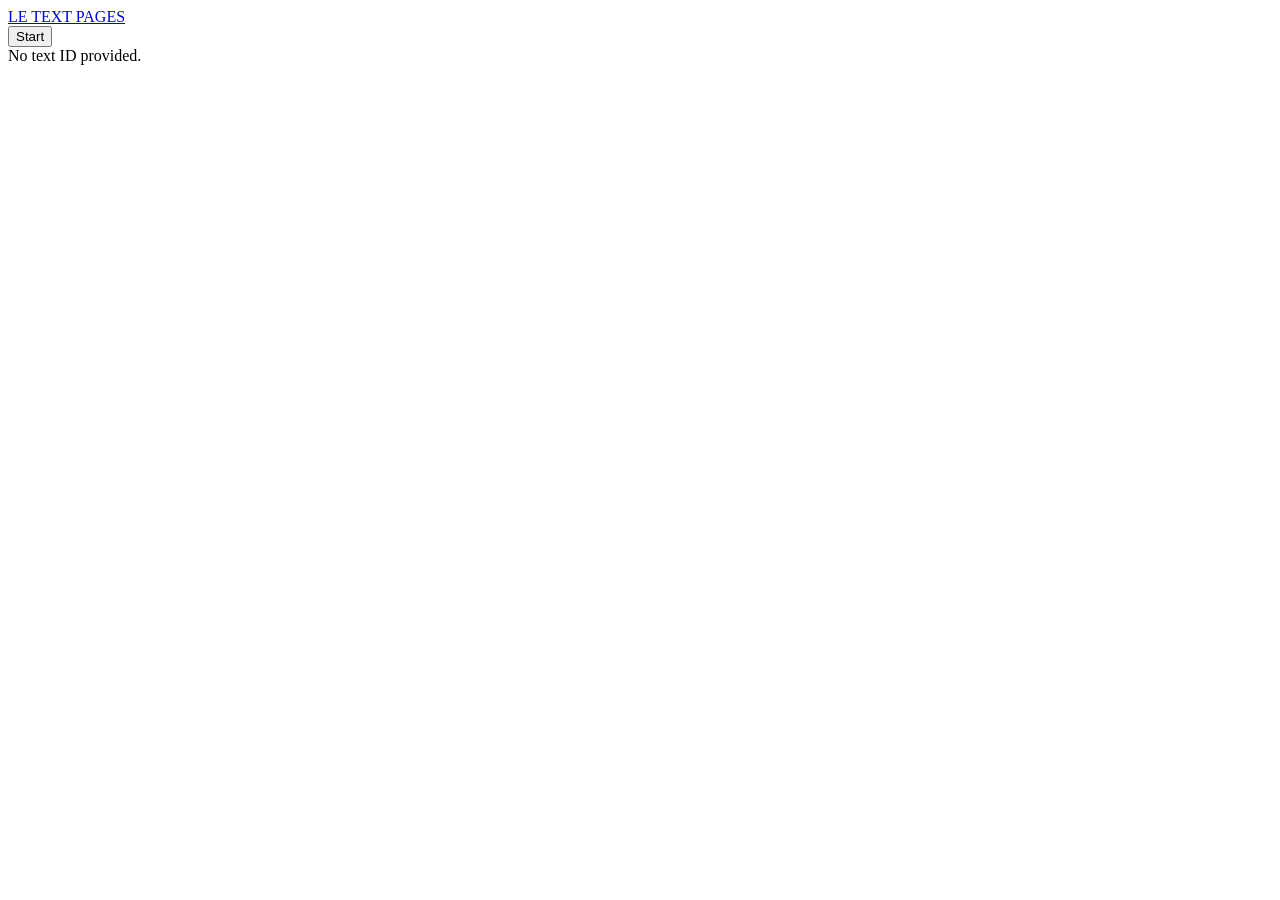
==== view.html @ ec23dfac "Add view.html (text view + comments system)" ====
<!DOCTYPE html>
<html lang="en">
<head>
  <meta charset="UTF-8" />
  <meta name="viewport" content="width=device-width, initial-scale=1.0" />
  <title>View · LE TEXT PAGE</title>
  <link rel="stylesheet" href="css/style.css" />
</head>
<body>
  <header class="topbar">
    <a class="topbar-brand" href="#" id="backLink">LE TEXT PAGES</a>
    <div class="topbar-actions" style="margin-left:auto">
      <button class="account-btn" id="accountBtn">Start</button>
    </div>
  </header>

  <main class="view-page" id="viewRoot">
    <div class="empty-state">Loading...</div>
  </main>

  <script src="js/auth.js"></script>
  <script src="js/data.js"></script>
  <script src="js/app.js"></script>
  <script>
    const user = getCurrentUser();
    const from = getQueryParam("from") || (user ? "dashboard" : "main");
    const textId = getQueryParam("id") || getQueryParam("view");
    const wantComment = getQueryParam("comment");

    document.getElementById("backLink").href = from === "dashboard" ? "dashboard.html" : "main.html";
    const accountBtn = document.getElementById("accountBtn");
    if (user) {
      accountBtn.textContent = user.username;
      accountBtn.onclick = () => location.href = "dashboard.html";
    } else {
      accountBtn.textContent = "Start";
      accountBtn.onclick = () => location.href = "start.html";
    }

    if (!textId) {
      document.getElementById("viewRoot").innerHTML = `<div class="empty-state">No text ID provided.</div>`;
      throw new Error("no id");
    }

    const page = getPage(textId);
    if (!page) {
      document.getElementById("viewRoot").innerHTML = `<div class="empty-state">Text page not found.</div>`;
      throw new Error("not found");
    }

    function renderAttachments(files) {
      if (!files || !files.length) return "";
      return `<div class="attachments">` + files.map(f => {
        if (f.type && f.type.startsWith("image/")) {
          return `<a href="${f.dataUrl}" target="_blank"><img src="${f.dataUrl}" alt="${escapeHtml(f.name)}" style="max-width:160px;max-height:120px;border-radius:8px;object-fit:cover"></a>`;
        }
        return `<a class="attachment" href="${f.dataUrl}" download="${escapeHtml(f.name)}">${escapeHtml(f.name)}</a>`;
      }).join("") + `</div>`;
    }

    function renderComments() {
      const comments = getComments(textId);
      const topLevel = comments.filter(c => !c.parentId);
      const byParent = {};
      comments.filter(c => c.parentId).forEach(c => {
        if (!byParent[c.parentId]) byParent[c.parentId] = [];
        byParent[c.parentId].push(c);
      });

      function renderOne(c, depth = 0) {
        const liked = user && c.likes && c.likes.includes(user.userId);
        const replies = byParent[c.commentId] || [];
        return `
          <div class="comment" data-id="${c.commentId}">
            <div class="comment-header">
              <span>${escapeHtml(c.username)}</span>
              <span>${formatDate(c.createdAt)}</span>
            </div>
            <div class="comment-body">${escapeHtml(c.content)}</div>
            ${renderAttachments(c.files)}
            <div class="comment-footer">
              <button class="like-btn ${liked ? "liked" : ""}" data-cid="${c.commentId}">
                ♥ ${c.likes ? c.likes.length : 0}
              </button>
              ${user ? `<button class="reply-btn" data-cid="${c.commentId}">Reply</button>` : ""}
            </div>
            ${replies.length ? `<div class="replies">${replies.map(r => renderOne(r, depth + 1)).join("")}</div>` : ""}
          </div>
        `;
      }

      return topLevel.map(c => renderOne(c)).join("") || `<p style="color:var(--text-muted)">No comments yet.</p>`;
    }

    function paint() {
      const canComment = !!user;
      document.getElementById("viewRoot").innerHTML = `
        <div class="view-header">
          <h1>${escapeHtml(page.title)}</h1>
          <div class="view-meta">
            by ${escapeHtml(page.username)} · ${formatDate(page.createdAt)}
            ${page.likes && page.likes.length ? ` · ${page.likes.length} likes` : ""}
          </div>
        </div>
        <div class="view-content">${escapeHtml(page.content)}</div>
        ${renderAttachments(page.files)}

        <div class="comments-section" style="margin-top:2rem">
          <h2>Comments</h2>
          ${canComment ? `
            <div class="comment-form" id="commentFormBox">
              <textarea id="commentInput" placeholder="Write a comment..."></textarea>
              <div class="comment-actions">
                <input type="file" id="commentFiles" multiple style="font-size:0.85rem" />
                <button class="btn btn-primary" id="postCommentBtn" style="padding:0.5rem 1rem">Post</button>
              </div>
              <input type="hidden" id="replyTo" value="" />
            </div>
          ` : `
            <p style="color:var(--text-muted);margin-bottom:1rem">
              <a href="start.html">Login / Register</a> to comment.
            </p>
          `}
          <div class="comment-list" id="commentList">${renderComments()}</div>
        </div>
      `;

      document.querySelectorAll(".like-btn").forEach(btn => {
        btn.onclick = () => {
          if (!user) {
            alert("Login to like");
            return;
          }
          toggleLikeComment(textId, btn.dataset.cid, user.userId);
          paint();
        };
      });

      document.querySelectorAll(".reply-btn").forEach(btn => {
        btn.onclick = () => {
          document.getElementById("replyTo").value = btn.dataset.cid;
          document.getElementById("commentInput").placeholder = "Replying...";
          document.getElementById("commentInput").focus();
        };
      });

      const postBtn = document.getElementById("postCommentBtn");
      if (postBtn) {
        postBtn.onclick = async () => {
          const content = document.getElementById("commentInput").value.trim();
          if (!content) return;
          const parentId = document.getElementById("replyTo").value || null;
          const fileInput = document.getElementById("commentFiles");
          let filesData = [];
          if (fileInput.files.length) {
            filesData = await readFilesAsDataUrls(fileInput.files);
          }
          addComment({
            textId,
            userId: user.userId,
            username: user.username,
            content,
            parentId,
            files: filesData
          });
          document.getElementById("commentInput").value = "";
          document.getElementById("replyTo").value = "";
          fileInput.value = "";
          paint();
        };
      }

      if (wantComment === "create" && canComment) {
        const box = document.getElementById("commentFormBox");
        if (box) box.scrollIntoView({ behavior: "smooth" });
        document.getElementById("commentInput")?.focus();
      }
    }

    paint();
  </script>
</body>
</html>
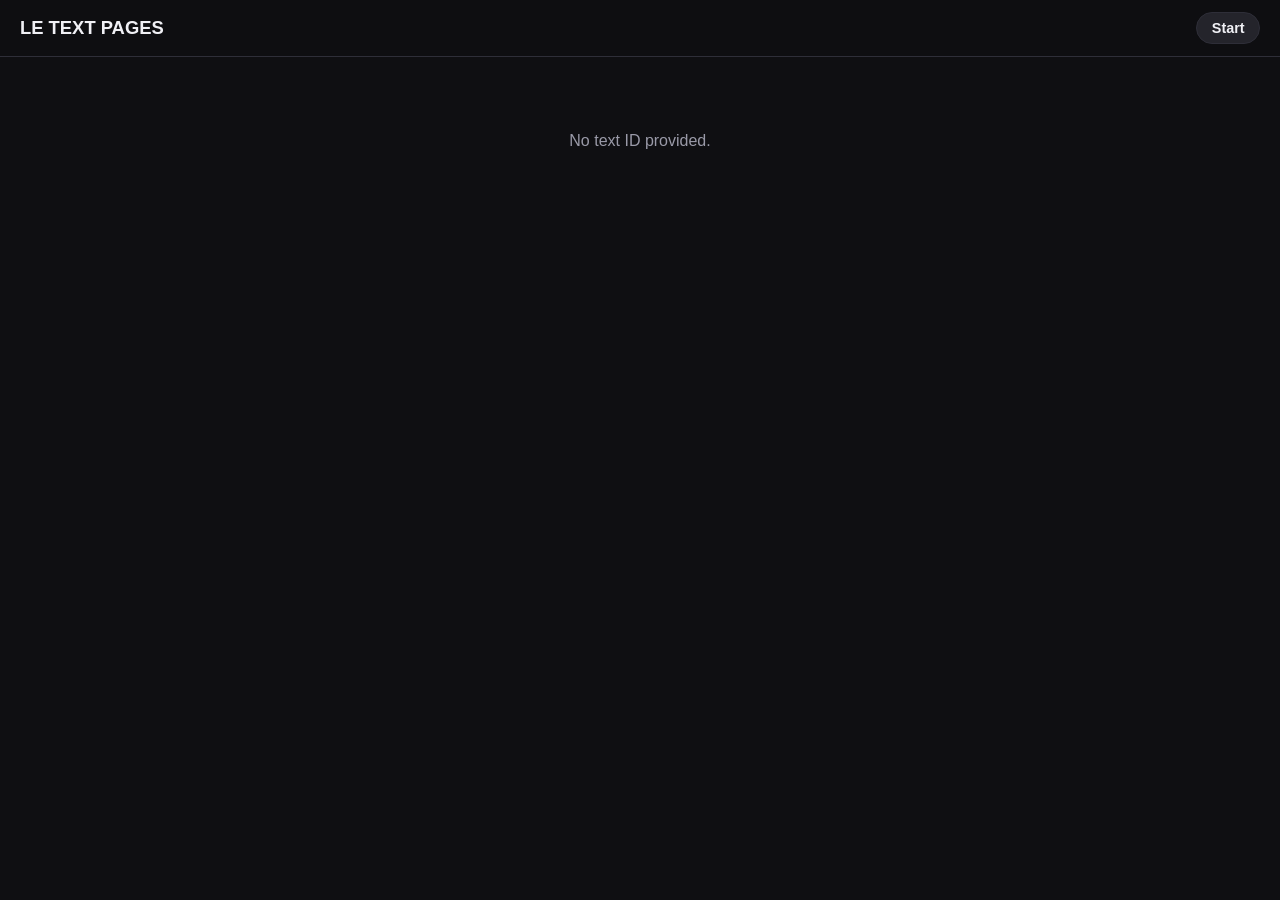
==== commit 3e8c07f5: "Add Copy Share Link button on view page" ====
--- a/view.html
+++ b/view.html
@@ -27,14 +27,14 @@
     const textId = getQueryParam("id") || getQueryParam("view");
     const wantComment = getQueryParam("comment");
 
-    document.getElementById("backLink").href = from === "dashboard" ? "dashboard.html" : "main.html";
+    document.getElementById("backLink").href = from === "dashboard" ? "/dashboard" : "/main";
     const accountBtn = document.getElementById("accountBtn");
     if (user) {
       accountBtn.textContent = user.username;
-      accountBtn.onclick = () => location.href = "dashboard.html";
+      accountBtn.onclick = () => location.href = "/dashboard";
     } else {
       accountBtn.textContent = "Start";
-      accountBtn.onclick = () => location.href = "start.html";
+      accountBtn.onclick = () => location.href = "/start";
     }
 
     if (!textId) {
@@ -101,6 +101,12 @@
             by ${escapeHtml(page.username)} · ${formatDate(page.createdAt)}
             ${page.likes && page.likes.length ? ` · ${page.likes.length} likes` : ""}
           </div>
+          <div style="margin-top:0.75rem">
+            <button class="btn btn-secondary" id="copyShareBtn" style="padding:0.45rem 1rem;font-size:0.9rem">
+              Copy Share Link
+            </button>
+            <span id="copyStatus" style="margin-left:0.5rem;font-size:0.85rem;color:var(--success);display:none">Copied!</span>
+          </div>
         </div>
         <div class="view-content">${escapeHtml(page.content)}</div>
         ${renderAttachments(page.files)}
@@ -118,7 +124,7 @@
             </div>
           ` : `
             <p style="color:var(--text-muted);margin-bottom:1rem">
-              <a href="start.html">Login / Register</a> to comment.
+              <a href="/start">Login / Register</a> to comment.
             </p>
           `}
           <div class="comment-list" id="commentList">${renderComments()}</div>
@@ -170,6 +176,28 @@
         };
       }
 
+      // Copy Share Link
+      const copyBtn = document.getElementById("copyShareBtn");
+      if (copyBtn) {
+        copyBtn.onclick = () => {
+          let shortId = textId;
+          if (textId.startsWith("t_")) {
+            const parts = textId.split("_");
+            if (parts.length >= 2) shortId = parts[1];
+          }
+          const shareUrl = window.location.origin + "/share?id=" + encodeURIComponent(shortId);
+          navigator.clipboard.writeText(shareUrl).then(() => {
+            const status = document.getElementById("copyStatus");
+            if (status) {
+              status.style.display = "inline";
+              setTimeout(() => status.style.display = "none", 2000);
+            }
+          }).catch(() => {
+            prompt("Copy this link:", shareUrl);
+          });
+        };
+      }
+
       if (wantComment === "create" && canComment) {
         const box = document.getElementById("commentFormBox");
         if (box) box.scrollIntoView({ behavior: "smooth" });
--- a/css/style.css
+++ b/css/style.css
@@ -0,0 +1,649 @@
+:root {
+  --bg: #0f0f12;
+  --surface: #1a1a1f;
+  --surface2: #24242b;
+  --border: #2e2e38;
+  --text: #f0f0f5;
+  --text-muted: #9a9aa8;
+  --accent: #6c5ce7;
+  --accent-hover: #7f70f0;
+  --success: #00b894;
+  --danger: #e17055;
+  --radius: 12px;
+  --shadow: 0 8px 24px rgba(0,0,0,0.4);
+}
+
+* {
+  box-sizing: border-box;
+  margin: 0;
+  padding: 0;
+}
+
+body {
+  font-family: -apple-system, BlinkMacSystemFont, "Segoe UI", Roboto, sans-serif;
+  background: var(--bg);
+  color: var(--text);
+  min-height: 100vh;
+  line-height: 1.5;
+}
+
+a {
+  color: var(--accent);
+  text-decoration: none;
+}
+
+button, .btn {
+  cursor: pointer;
+  border: none;
+  border-radius: 8px;
+  font-weight: 600;
+  transition: all 0.15s ease;
+}
+
+/* ========== INDEX ========== */
+.index-page {
+  display: flex;
+  flex-direction: column;
+  align-items: center;
+  justify-content: center;
+  min-height: 100vh;
+  gap: 2rem;
+  padding: 2rem;
+  text-align: center;
+}
+
+.index-page h1 {
+  font-size: 2.8rem;
+  letter-spacing: -0.03em;
+  background: linear-gradient(135deg, #a29bfe, #6c5ce7);
+  -webkit-background-clip: text;
+  -webkit-text-fill-color: transparent;
+}
+
+.index-actions {
+  display: flex;
+  gap: 1rem;
+  flex-wrap: wrap;
+  justify-content: center;
+}
+
+.btn-primary {
+  background: var(--accent);
+  color: white;
+  padding: 0.85rem 1.8rem;
+  font-size: 1rem;
+}
+
+.btn-primary:hover {
+  background: var(--accent-hover);
+  transform: translateY(-1px);
+}
+
+.btn-secondary {
+  background: var(--surface2);
+  color: var(--text);
+  padding: 0.85rem 1.8rem;
+  border: 1px solid var(--border);
+}
+
+.btn-secondary:hover {
+  background: var(--border);
+}
+
+/* ========== START (Login / Register) ========== */
+.start-page {
+  min-height: 100vh;
+  display: flex;
+  align-items: center;
+  justify-content: center;
+  padding: 1.5rem;
+}
+
+.auth-card {
+  background: var(--surface);
+  border: 1px solid var(--border);
+  border-radius: var(--radius);
+  width: 100%;
+  max-width: 400px;
+  overflow: hidden;
+  box-shadow: var(--shadow);
+}
+
+.auth-tabs {
+  display: flex;
+  border-bottom: 1px solid var(--border);
+}
+
+.auth-tab {
+  flex: 1;
+  padding: 1rem;
+  background: transparent;
+  color: var(--text-muted);
+  font-size: 1rem;
+}
+
+.auth-tab.active {
+  color: var(--text);
+  border-bottom: 2px solid var(--accent);
+}
+
+.auth-body {
+  padding: 1.75rem;
+}
+
+.form-group {
+  margin-bottom: 1.1rem;
+}
+
+.form-group label {
+  display: block;
+  font-size: 0.85rem;
+  color: var(--text-muted);
+  margin-bottom: 0.4rem;
+}
+
+.form-group input {
+  width: 100%;
+  padding: 0.75rem 1rem;
+  background: var(--surface2);
+  border: 1px solid var(--border);
+  border-radius: 8px;
+  color: var(--text);
+  font-size: 1rem;
+}
+
+.form-group input:focus {
+  outline: none;
+  border-color: var(--accent);
+}
+
+.auth-error {
+  color: var(--danger);
+  font-size: 0.9rem;
+  margin-bottom: 1rem;
+  display: none;
+}
+
+.auth-submit {
+  width: 100%;
+  padding: 0.85rem;
+  background: var(--accent);
+  color: white;
+  font-size: 1rem;
+  margin-top: 0.5rem;
+}
+
+.auth-submit:hover {
+  background: var(--accent-hover);
+}
+
+/* ========== TOP BAR ========== */
+.topbar {
+  position: sticky;
+  top: 0;
+  z-index: 100;
+  background: rgba(15, 15, 18, 0.92);
+  backdrop-filter: blur(12px);
+  border-bottom: 1px solid var(--border);
+  padding: 0.75rem 1.25rem;
+  display: flex;
+  align-items: center;
+  gap: 1rem;
+}
+
+.topbar-brand {
+  font-weight: 700;
+  font-size: 1.15rem;
+  white-space: nowrap;
+  color: var(--text);
+}
+
+.topbar-search {
+  flex: 1;
+  max-width: 420px;
+  position: relative;
+}
+
+.topbar-search input {
+  width: 100%;
+  padding: 0.55rem 1rem 0.55rem 2.4rem;
+  background: var(--surface2);
+  border: 1px solid var(--border);
+  border-radius: 999px;
+  color: var(--text);
+  font-size: 0.95rem;
+}
+
+.topbar-search input:focus {
+  outline: none;
+  border-color: var(--accent);
+}
+
+.topbar-search .search-icon {
+  position: absolute;
+  left: 0.85rem;
+  top: 50%;
+  transform: translateY(-50%);
+  color: var(--text-muted);
+  pointer-events: none;
+}
+
+.topbar-actions {
+  display: flex;
+  align-items: center;
+  gap: 0.75rem;
+  margin-left: auto;
+}
+
+.btn-plus {
+  width: 40px;
+  height: 40px;
+  border-radius: 50%;
+  background: var(--accent);
+  color: white;
+  font-size: 1.4rem;
+  display: flex;
+  align-items: center;
+  justify-content: center;
+  line-height: 1;
+}
+
+.btn-plus:hover {
+  background: var(--accent-hover);
+  transform: scale(1.05);
+}
+
+.account-btn {
+  background: var(--surface2);
+  border: 1px solid var(--border);
+  color: var(--text);
+  padding: 0.45rem 0.9rem;
+  border-radius: 999px;
+  font-size: 0.9rem;
+}
+
+.account-btn:hover {
+  background: var(--border);
+}
+
+/* ========== PLUS MENU ========== */
+.plus-menu {
+  position: fixed;
+  top: 64px;
+  right: 1.25rem;
+  width: 260px;
+  background: var(--surface);
+  border: 1px solid var(--border);
+  border-radius: var(--radius);
+  box-shadow: var(--shadow);
+  z-index: 200;
+  display: none;
+  overflow: hidden;
+}
+
+.plus-menu.open {
+  display: block;
+}
+
+.plus-menu-header {
+  display: flex;
+  align-items: center;
+  justify-content: space-between;
+  padding: 0.85rem 1rem;
+  border-bottom: 1px solid var(--border);
+  font-weight: 600;
+}
+
+.plus-menu-close {
+  background: transparent;
+  color: var(--text-muted);
+  font-size: 1.3rem;
+  width: 32px;
+  height: 32px;
+  border-radius: 6px;
+}
+
+.plus-menu-close:hover {
+  background: var(--surface2);
+  color: var(--text);
+}
+
+.plus-menu-user {
+  padding: 0.75rem 1rem;
+  color: var(--text-muted);
+  font-size: 0.9rem;
+  border-bottom: 1px solid var(--border);
+}
+
+.plus-menu a, .plus-menu button.menu-item {
+  display: block;
+  width: 100%;
+  text-align: left;
+  padding: 0.85rem 1rem;
+  background: transparent;
+  color: var(--text);
+  font-size: 0.95rem;
+  border: none;
+}
+
+.plus-menu a:hover, .plus-menu button.menu-item:hover {
+  background: var(--surface2);
+}
+
+/* ========== PAGE LIST ========== */
+.page-container {
+  max-width: 720px;
+  margin: 0 auto;
+  padding: 1.5rem 1rem 4rem;
+}
+
+.page-list {
+  display: flex;
+  flex-direction: column;
+  gap: 0.85rem;
+}
+
+.text-card {
+  background: var(--surface);
+  border: 1px solid var(--border);
+  border-radius: var(--radius);
+  padding: 1.15rem 1.25rem;
+  transition: border-color 0.15s;
+}
+
+.text-card:hover {
+  border-color: var(--accent);
+}
+
+.text-card h3 {
+  font-size: 1.1rem;
+  margin-bottom: 0.35rem;
+}
+
+.text-card .meta {
+  font-size: 0.85rem;
+  color: var(--text-muted);
+  margin-bottom: 0.75rem;
+}
+
+.btn-view {
+  display: inline-block;
+  padding: 0.4rem 0.9rem;
+  background: var(--surface2);
+  border: 1px solid var(--border);
+  border-radius: 6px;
+  color: var(--text);
+  font-size: 0.9rem;
+}
+
+.btn-view:hover {
+  background: var(--border);
+}
+
+.empty-state {
+  text-align: center;
+  padding: 3rem 1rem;
+  color: var(--text-muted);
+}
+
+/* ========== CREATE ========== */
+.create-page {
+  max-width: 680px;
+  margin: 0 auto;
+  padding: 1.5rem 1rem 4rem;
+}
+
+.create-page h1 {
+  font-size: 1.5rem;
+  margin-bottom: 1.5rem;
+}
+
+.create-form textarea {
+  width: 100%;
+  min-height: 180px;
+  padding: 1rem;
+  background: var(--surface2);
+  border: 1px solid var(--border);
+  border-radius: 8px;
+  color: var(--text);
+  font-size: 1rem;
+  resize: vertical;
+  font-family: inherit;
+}
+
+.create-form textarea:focus {
+  outline: none;
+  border-color: var(--accent);
+}
+
+.file-zone {
+  margin-top: 1rem;
+  border: 2px dashed var(--border);
+  border-radius: var(--radius);
+  padding: 1.5rem;
+  text-align: center;
+  color: var(--text-muted);
+  cursor: pointer;
+  transition: border-color 0.15s;
+}
+
+.file-zone:hover, .file-zone.dragover {
+  border-color: var(--accent);
+  color: var(--text);
+}
+
+.file-list {
+  margin-top: 1rem;
+  display: flex;
+  flex-direction: column;
+  gap: 0.5rem;
+}
+
+.file-item {
+  display: flex;
+  align-items: center;
+  gap: 0.75rem;
+  background: var(--surface2);
+  padding: 0.6rem 0.9rem;
+  border-radius: 8px;
+  font-size: 0.9rem;
+}
+
+.file-item .remove {
+  margin-left: auto;
+  background: transparent;
+  color: var(--danger);
+  font-size: 1.1rem;
+}
+
+.btn-publish {
+  margin-top: 1.5rem;
+  width: 100%;
+  padding: 0.9rem;
+  background: var(--accent);
+  color: white;
+  font-size: 1.05rem;
+}
+
+.btn-publish:disabled {
+  opacity: 0.5;
+  cursor: not-allowed;
+}
+
+/* ========== VIEW + COMMENTS ========== */
+.view-page {
+  max-width: 720px;
+  margin: 0 auto;
+  padding: 1.5rem 1rem 4rem;
+}
+
+.view-header {
+  margin-bottom: 1.5rem;
+}
+
+.view-header h1 {
+  font-size: 1.6rem;
+  margin-bottom: 0.4rem;
+}
+
+.view-meta {
+  color: var(--text-muted);
+  font-size: 0.9rem;
+}
+
+.view-content {
+  background: var(--surface);
+  border: 1px solid var(--border);
+  border-radius: var(--radius);
+  padding: 1.25rem;
+  margin-bottom: 1.5rem;
+  white-space: pre-wrap;
+}
+
+.attachments {
+  display: flex;
+  flex-wrap: wrap;
+  gap: 0.75rem;
+  margin-top: 1rem;
+}
+
+.attachment {
+  background: var(--surface2);
+  border: 1px solid var(--border);
+  border-radius: 8px;
+  padding: 0.5rem 0.8rem;
+  font-size: 0.85rem;
+}
+
+.comments-section h2 {
+  font-size: 1.15rem;
+  margin-bottom: 1rem;
+}
+
+.comment-form {
+  margin-bottom: 1.5rem;
+}
+
+.comment-form textarea {
+  width: 100%;
+  min-height: 80px;
+  padding: 0.85rem;
+  background: var(--surface2);
+  border: 1px solid var(--border);
+  border-radius: 8px;
+  color: var(--text);
+  font-family: inherit;
+  resize: vertical;
+}
+
+.comment-actions {
+  display: flex;
+  gap: 0.75rem;
+  margin-top: 0.75rem;
+  align-items: center;
+}
+
+.comment-list {
+  display: flex;
+  flex-direction: column;
+  gap: 1rem;
+}
+
+.comment {
+  background: var(--surface);
+  border: 1px solid var(--border);
+  border-radius: var(--radius);
+  padding: 1rem;
+}
+
+.comment-header {
+  display: flex;
+  justify-content: space-between;
+  margin-bottom: 0.4rem;
+  font-size: 0.85rem;
+  color: var(--text-muted);
+}
+
+.comment-body {
+  white-space: pre-wrap;
+  margin-bottom: 0.6rem;
+}
+
+.comment-footer {
+  display: flex;
+  gap: 1rem;
+  font-size: 0.85rem;
+}
+
+.like-btn, .reply-btn {
+  background: transparent;
+  color: var(--text-muted);
+  padding: 0.2rem 0.4rem;
+}
+
+.like-btn:hover, .reply-btn:hover {
+  color: var(--accent);
+}
+
+.like-btn.liked {
+  color: var(--accent);
+}
+
+.replies {
+  margin-top: 0.75rem;
+  margin-left: 1rem;
+  padding-left: 0.75rem;
+  border-left: 2px solid var(--border);
+  display: flex;
+  flex-direction: column;
+  gap: 0.75rem;
+}
+
+/* ========== SETTINGS / PAGES ========== */
+.settings-page, .pages-page {
+  max-width: 640px;
+  margin: 0 auto;
+  padding: 1.5rem 1rem 4rem;
+}
+
+.settings-page h1, .pages-page h1 {
+  font-size: 1.5rem;
+  margin-bottom: 1.25rem;
+}
+
+.settings-card {
+  background: var(--surface);
+  border: 1px solid var(--border);
+  border-radius: var(--radius);
+  padding: 1.25rem;
+  margin-bottom: 1rem;
+}
+
+.settings-card h3 {
+  margin-bottom: 0.5rem;
+}
+
+.logout-btn {
+  background: var(--danger);
+  color: white;
+  padding: 0.7rem 1.2rem;
+  margin-top: 1rem;
+}
+
+/* Utility */
+.hidden {
+  display: none !important;
+}
+
+@media (max-width: 600px) {
+  .topbar {
+    padding: 0.65rem 0.85rem;
+  }
+  .topbar-brand {
+    font-size: 1rem;
+  }
+  .plus-menu {
+    right: 0.85rem;
+    width: calc(100% - 1.7rem);
+  }
+}
